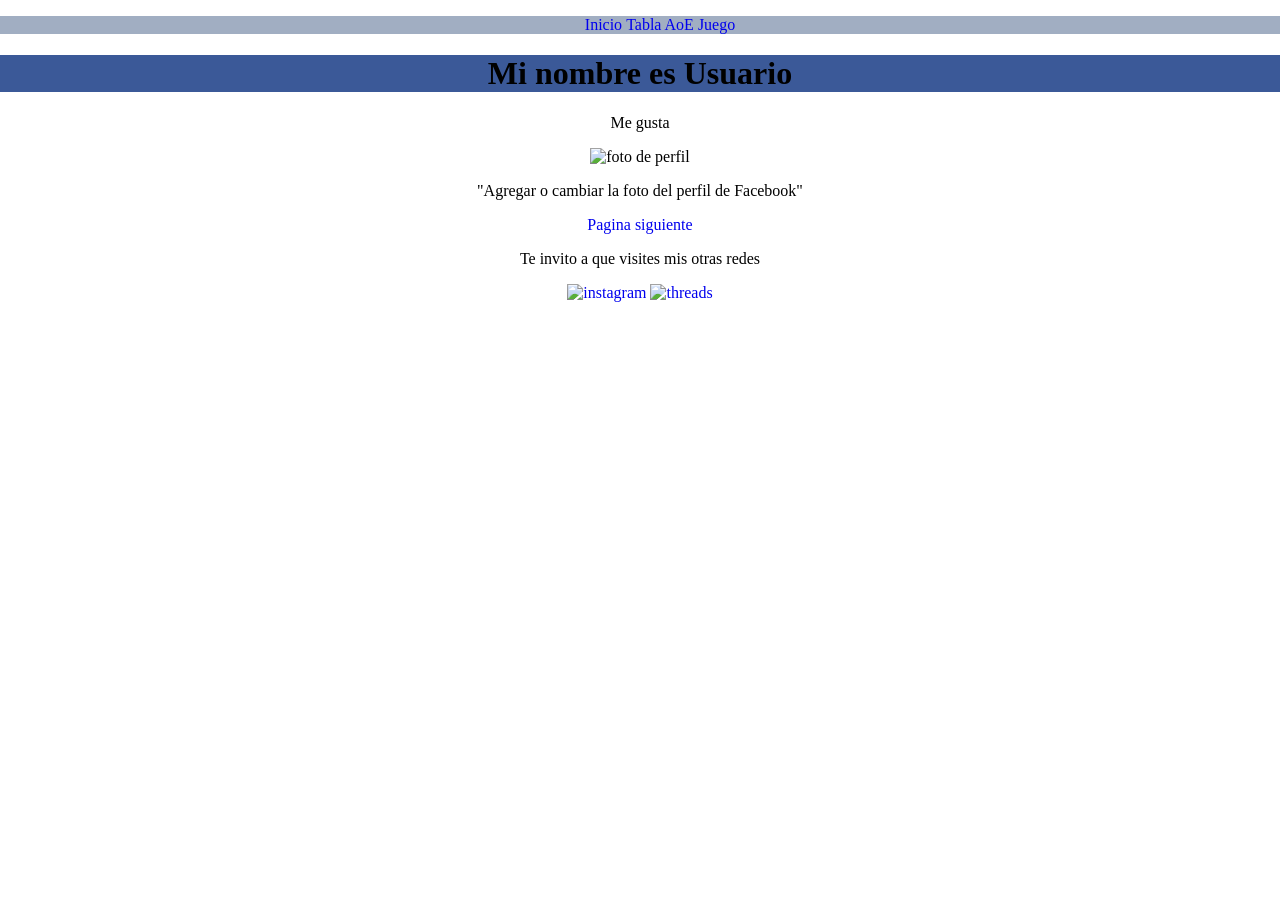
==== index.html @ c0deda92 "Add files via upload" ====
<!DOCTYPE html>
<html lang="es">
<head>
    <meta charset="UTF-8">
    <meta name="viewport" content="width=device-width, initial-scale=1.0">
    <title>Identikit</title>
    <link rel="shortcut icon" href="icon/facebook.ico" type="image/x-icon">

    <style>
        body {
            text-align: center;
            margin: 0;
        }
        nav {
            background-color: #a1aec2;
        }
        li {
            display: inline;
        }
        h1 {
            text-align: center;
            background-color: #3b5998;
        }
        #fotoPerfil {
            width: 500px;
        }
        a {
            text-decoration: none;
        }
        .redesIconos {
            width: 50px;
        }
    </style>
</head>
<body>
        <nav>
            <ul>
                <li><a href="index.html">Inicio</a></li>
                <li><a href="tabla.html">Tabla AoE</a></li>
                <li><a href="millonario.html">Juego</a></li>
            </ul>
        </nav>
        <h1>Mi nombre es Usuario </h1>

        <p >Me gusta </p>

        <img id="fotoPerfil" src="img/foto.png" alt="foto de perfil">

        <blockquote>"Agregar o cambiar la foto del perfil de Facebook"</blockquote>

        <a href="index2.html">Pagina siguiente</a>

        
        <p>Te invito a que visites mis otras redes</p>
        <a href="https://www.instagram.com/" style="text-decoration: none;" target="_blank">
            <img class="redesIconos" src="img/instagram.png" alt="instagram">
        </a>
        <a href="https://www.threads.net/" style="text-decoration: none;" target="_blank">
            <img class="redesIconos" src="img/threads.png" alt="threads">
        </a>
</body>
</html>
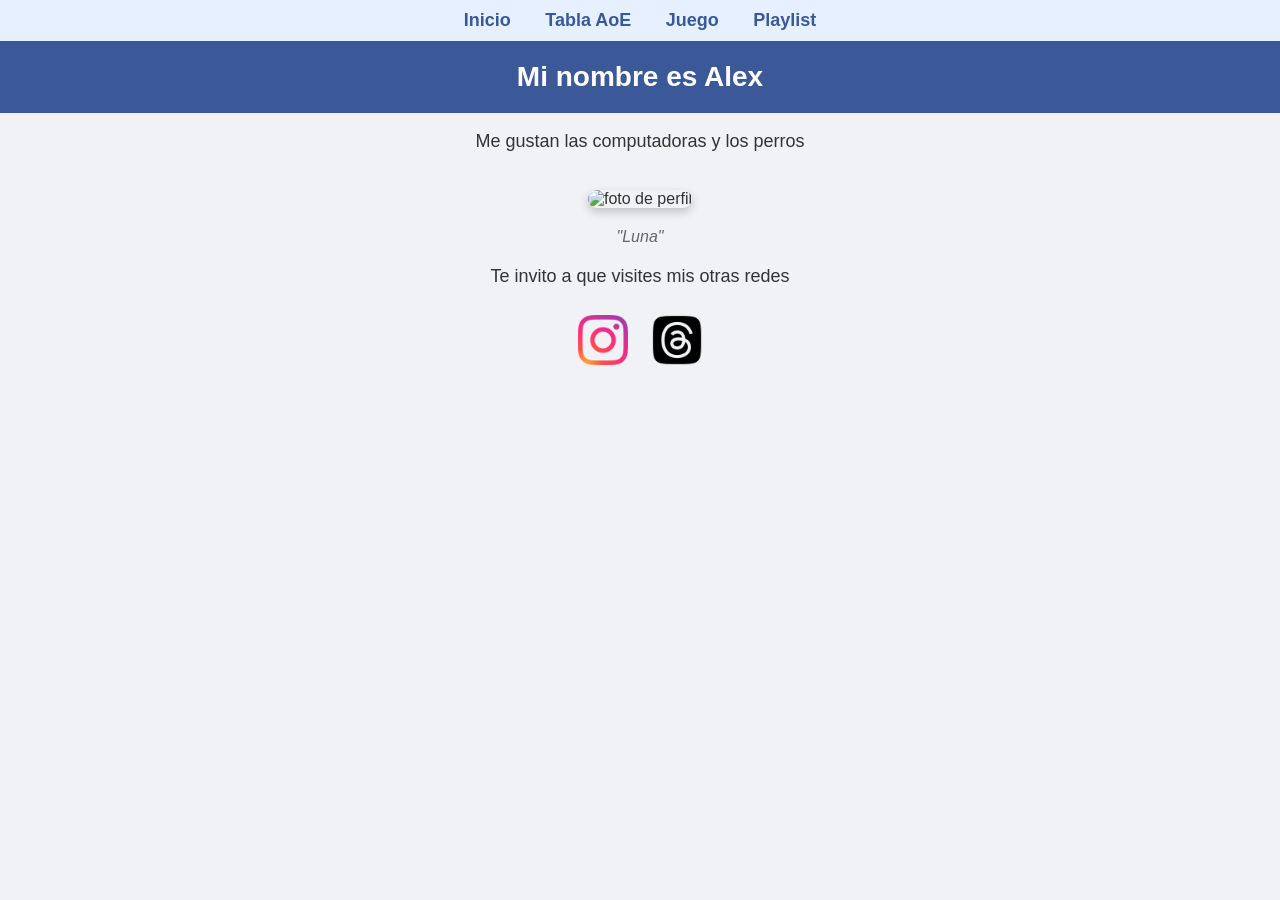
==== commit 5fee233b: "actualizando index y subiendo el resto de archivos" ====
--- a/index.html
+++ b/index.html
@@ -1,62 +1,31 @@
 <!DOCTYPE html>
 <html lang="es">
-<head>
-    <meta charset="UTF-8">
-    <meta name="viewport" content="width=device-width, initial-scale=1.0">
+  <head>
+    <meta charset="UTF-8" />
+    <meta name="viewport" content="width=device-width, initial-scale=1.0" />
     <title>Identikit</title>
-    <link rel="shortcut icon" href="icon/facebook.ico" type="image/x-icon">
-
-    <style>
-        body {
-            text-align: center;
-            margin: 0;
-        }
-        nav {
-            background-color: #a1aec2;
-        }
-        li {
-            display: inline;
-        }
-        h1 {
-            text-align: center;
-            background-color: #3b5998;
-        }
-        #fotoPerfil {
-            width: 500px;
-        }
-        a {
-            text-decoration: none;
-        }
-        .redesIconos {
-            width: 50px;
-        }
-    </style>
-</head>
-<body>
-        <nav>
-            <ul>
-                <li><a href="index.html">Inicio</a></li>
-                <li><a href="tabla.html">Tabla AoE</a></li>
-                <li><a href="millonario.html">Juego</a></li>
-            </ul>
-        </nav>
-        <h1>Mi nombre es Usuario </h1>
-
-        <p >Me gusta </p>
-
-        <img id="fotoPerfil" src="img/foto.png" alt="foto de perfil">
-
-        <blockquote>"Agregar o cambiar la foto del perfil de Facebook"</blockquote>
-
-        <a href="index2.html">Pagina siguiente</a>
-
-        
-        <p>Te invito a que visites mis otras redes</p>
-        <a href="https://www.instagram.com/" style="text-decoration: none;" target="_blank">
-            <img class="redesIconos" src="img/instagram.png" alt="instagram">
-        </a>
-        <a href="https://www.threads.net/" style="text-decoration: none;" target="_blank">
-            <img class="redesIconos" src="img/threads.png" alt="threads">
-        </a>
-</body>
-</html>+    <link rel="shortcut icon" href="icon/facebook.ico" type="image/x-icon" />
+    <link rel="stylesheet" href="styles.css" />
+  </head>
+  <body class="index">
+    <nav>
+      <ul>
+        <li><a href="index.html">Inicio</a></li>
+        <li><a href="tabla.html">Tabla AoE</a></li>
+        <li><a href="millonario.html">Juego</a></li>
+        <li><a href="playlist.html">Playlist</a></li>
+      </ul>
+    </nav>
+    <h1>Mi nombre es Alex</h1>
+    <p>Me gustan las computadoras y los perros</p>
+    <img id="fotoPerfil" src="img/luna1.jpg" alt="foto de perfil" />
+    <blockquote>"Luna"</blockquote>
+    <p>Te invito a que visites mis otras redes</p>
+    <a href="https://www.instagram.com/" target="_blank">
+      <img class="redesIconos" src="img/instagram.png" alt="instagram" />
+    </a>
+    <a href="https://www.threads.net/" target="_blank">
+      <img class="redesIconos" src="img/threads.png" alt="threads" />
+    </a>
+  </body>
+</html>
--- a/styles.css
+++ b/styles.css
@@ -0,0 +1,338 @@
+/* Estilos generales */
+body {
+    margin: 0;
+    font-family: Arial, sans-serif;
+    text-align: center;
+}
+
+a {
+    color: #1877f2;
+    text-decoration: none;
+}
+
+a:hover {
+    color: #0056d2;
+}
+
+/* Nav */
+nav {
+    background-color: #e6f0ff;
+    padding: 10px;
+    box-shadow: 0 2px 5px rgba(0, 0, 0, 0.1);
+    text-align: center;
+}
+
+nav ul {
+    padding: 0;
+    margin: 0;
+    list-style: none;
+}
+
+nav li {
+    display: inline;
+    margin: 0 15px;
+}
+
+nav a {
+    color: #3b5998;
+    font-weight: bold;
+    font-size: 18px;
+}
+
+nav a:hover {
+    text-decoration: underline;
+}
+
+
+/* Index */
+body.index {
+    background-color: #f0f2f5;
+    color: #333;
+    font-size: 16px;
+}
+
+.index h1 {
+    margin: 0;
+    padding: 20px;
+    background-color: #3b5998;
+    color: white;
+    font-size: 28px;
+}
+
+.index #fotoPerfil {
+    width: 300px;
+    margin-top: 20px;
+    border-radius: 10px;
+    box-shadow: 0 4px 10px rgba(0, 0, 0, 0.2);
+}
+
+.index p {
+    font-size: 18px;
+}
+
+.index blockquote {
+    font-style: italic;
+    color: #666;
+    margin: 20px auto;
+    font-size: 16px;
+}
+
+.redesIconos {
+    width: 50px;
+    margin: 10px;
+    transition: transform 0.2s;
+}
+
+.redesIconos:hover {
+    transform: scale(1.1);
+}
+
+/* Playlist */
+body.playlist {
+    background-color: #f0f2f5;
+}
+
+.playlist aside {
+    background-color: #e9ebee;
+    width: 25%;
+    height: 600px;
+    display: inline-block;
+    vertical-align: top;
+}
+
+.playlist aside ul {
+    padding: 0;
+}
+
+.playlist aside li {
+    list-style: none;
+    margin: 15px 0;
+    padding-left: 10px;
+    border-left: 4px solid #3b5998;
+}
+
+.playlist aside a {
+    color: #3b5998;
+    font-weight: bold;
+    font-size: 16px;
+    display: block;
+}
+
+.playlist aside a:hover {
+    text-decoration: underline;
+    background-color: #d8dde3;
+    transition: background-color 0.3s;
+}
+
+.playlist .contenido {
+    background-color: #fff;
+    width: 75%;
+    height: 600px;
+    display: inline-block;
+    vertical-align: top;
+    text-align: center;
+    position: relative;
+}
+
+.playlist .caja-video {
+    display: none;
+    position: absolute;
+    top: 50%;
+    left: 50%;
+    transform: translate(-50%, -50%);
+}
+
+.playlist .caja-video iframe {
+    width: 80vw;
+    height: 45vw;
+    max-width: 640px;
+    max-height: 360px;
+    border: 2px solid #3b5998;
+    border-radius: 8px;
+}
+
+.playlist #cancion1:target,
+.playlist #cancion2:target,
+.playlist #cancion3:target,
+.playlist #cancion4:target,
+.playlist #cancion5:target,
+.playlist #cancion6:target,
+.playlist #cancion7:target {
+    display: block;
+}
+
+.playlist .contenido:not(:target) #cancion1 {
+    display: block;
+}
+
+.playlist footer {
+    background-color: #3b5998;
+    color: white;
+    text-align: center;
+    padding: 10px;
+}
+
+/* Tabla */
+body.tabla {
+    background-image: url(img/background.jpg);
+    background-size: cover;
+    font-family: "Cinzel", serif;
+}
+
+body.tabla::before {
+    content: "";
+    position: fixed;
+    top: 0;
+    left: 0;
+    width: 100%;
+    height: 100%;
+    background-color: rgba(0, 0, 0, 0.4);
+    z-index: -1;
+}
+
+.tabla ul {
+    margin: 0;
+    padding: 8px;
+}
+
+.tabla li {
+    display: inline;
+}
+
+.tabla table {
+    width: 90%;
+    margin: 30px auto;
+    border-collapse: collapse;
+    background-color: rgba(20, 20, 20, 0.7);
+    border: 2px solid #c19a6b;
+}
+
+.tabla th,
+.tabla td {
+    padding: 10px;
+    border: 1px solid #b8860b;
+}
+
+.tabla #titulo {
+    text-align: center;
+}
+
+.tabla #celdaTitulo {
+    border-bottom: 0;
+    font-size: 35px;
+    color: white;
+    padding-bottom: 0;
+}
+
+.tabla #celdaLogo {
+    border-top: 0;
+}
+
+.tabla #logo {
+    height: 70px;
+    display: block;
+    margin-left: auto;
+    margin-right: auto;
+}
+
+.tabla .celdaTexto {
+    text-align: center;
+    color: white;
+    font-weight: bold;
+    font-size: 15px;
+}
+
+.tabla .celdaImagen {
+    width: 250px;
+    height: 375px;
+}
+
+.tabla .imgIcono {
+    width: 50px;
+    display: block;
+    margin-left: auto;
+    margin-right: auto;
+}
+
+/* Millonario */
+body.millonario {
+    background-image: url(img/backgroundjuego.jpg);
+    background-size: cover;
+    background-color: #000;
+    color: #ffffff;
+}
+
+body.millonario::before {
+    content: "";
+    position: fixed;
+    top: 0;
+    left: 0;
+    width: 100%;
+    height: 100%;
+    background-color: rgba(0, 0, 40, 0.6);
+    z-index: -1;
+}
+
+.millonario a:hover {
+    text-decoration: underline;
+}
+
+.millonario .caja-preguntas {
+    background: rgba(25, 25, 112, 0.8);
+    border: 2px solid #daa520;
+    border-radius: 12px;
+    padding: 20px;
+    width: 60%;
+    margin: 40px auto;
+    box-shadow: 0 0 15px #00bfff;
+}
+
+.millonario .opciones {
+    margin-top: 20px;
+}
+
+.millonario .opcion {
+    background-color: rgba(0, 0, 50, 0.8);
+    border: 1px solid #00bfff;
+    color: white;
+    padding: 12px;
+    border-radius: 8px;
+    width: 60%;
+    margin: 10px auto;
+    text-decoration: none;
+    display: block;
+    transition: background-color 0.3s ease;
+}
+
+.millonario .opcion:hover {
+    background-color: #1e90ff;
+    box-shadow: 0 0 10px #1e90ff, 0 0 20px #1e90ff;
+}
+
+.millonario .mensaje {
+    margin-top: 15%;
+    font-size: 40px;
+}
+
+.millonario.ganador .caja-premio {
+    background-color: rgba(25, 25, 112, 0.8);
+    border: 2px solid gold;
+    padding: 20px;
+    margin: 30px auto;
+    width: 60%;
+    border-radius: 10px;
+    box-shadow: 0 0 15px gold;
+    font-size: 50px;
+}
+
+.millonario.gameover .caja-premio {
+    background-color: rgba(50, 0, 0, 0.7);
+    border: 2px solid crimson;
+    padding: 20px;
+    margin: 30px auto;
+    width: 60%;
+    border-radius: 10px;
+    box-shadow: 0 0 15px crimson;
+    font-size: 50px;
+    color: #ffcccc;
+}
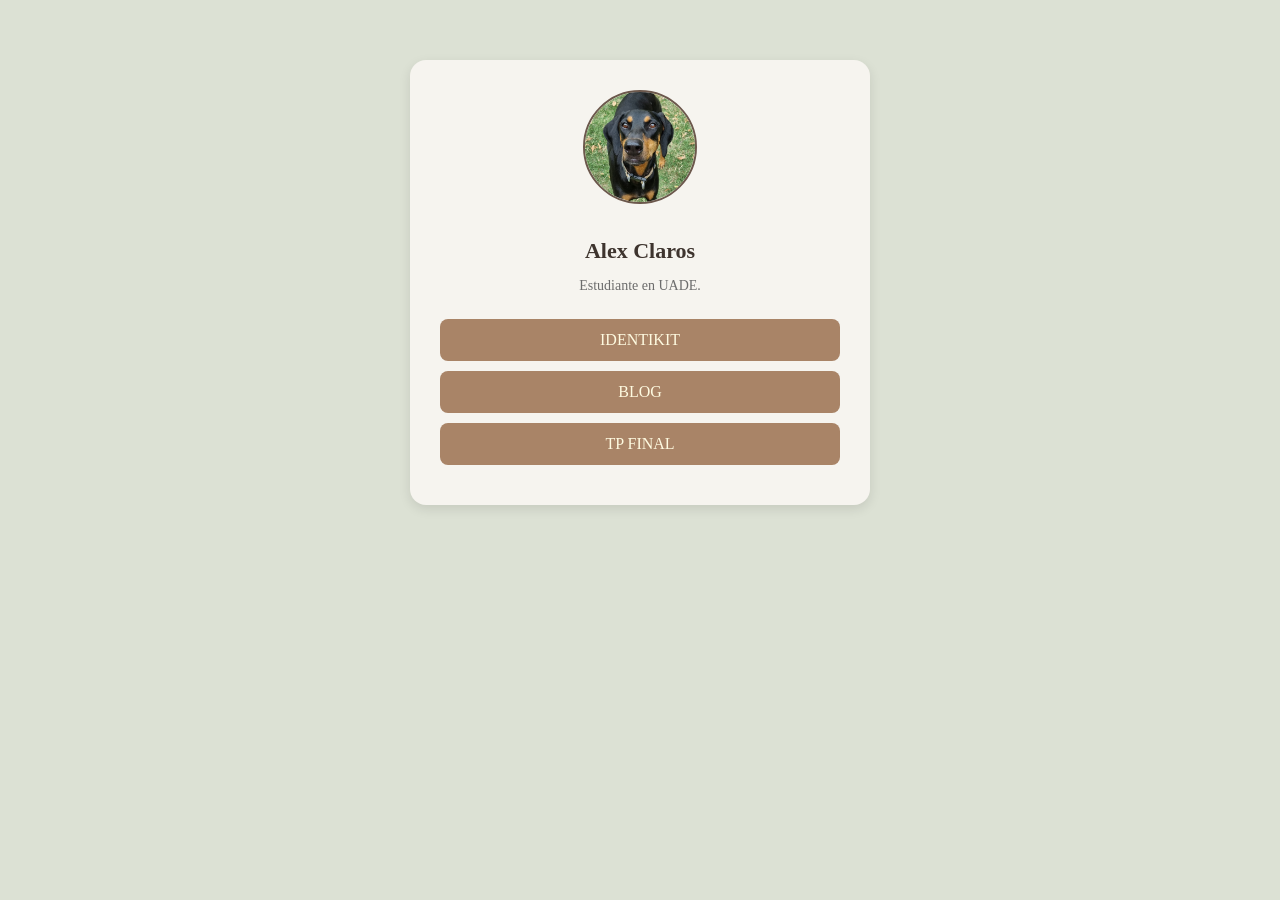
==== commit ec1d035b: "Add files via upload" ====
--- a/index.html
+++ b/index.html
@@ -1,31 +1,22 @@
 <!DOCTYPE html>
 <html lang="es">
-  <head>
-    <meta charset="UTF-8" />
-    <meta name="viewport" content="width=device-width, initial-scale=1.0" />
-    <title>Identikit</title>
-    <link rel="shortcut icon" href="icon/facebook.ico" type="image/x-icon" />
-    <link rel="stylesheet" href="styles.css" />
-  </head>
-  <body class="index">
-    <nav>
-      <ul>
-        <li><a href="index.html">Inicio</a></li>
-        <li><a href="tabla.html">Tabla AoE</a></li>
-        <li><a href="millonario.html">Juego</a></li>
-        <li><a href="playlist.html">Playlist</a></li>
-      </ul>
-    </nav>
-    <h1>Mi nombre es Alex</h1>
-    <p>Me gustan las computadoras y los perros</p>
-    <img id="fotoPerfil" src="img/luna1.jpg" alt="foto de perfil" />
-    <blockquote>"Luna"</blockquote>
-    <p>Te invito a que visites mis otras redes</p>
-    <a href="https://www.instagram.com/" target="_blank">
-      <img class="redesIconos" src="img/instagram.png" alt="instagram" />
-    </a>
-    <a href="https://www.threads.net/" target="_blank">
-      <img class="redesIconos" src="img/threads.png" alt="threads" />
-    </a>
-  </body>
+<head>
+  <meta charset="UTF-8" />
+  <meta name="viewport" content="width=device-width, initial-scale=1.0"/>
+  <title>Mi Linktree</title>
+  <link rel="stylesheet" href="style.css" />
+</head>
+<body>
+  <div class="container">
+    <img src="TP IDENTIKIT/img/luna1.JPG" alt="Foto de perfil" class="foto">
+    <h1>Alex Claros</h1>
+    <p>Estudiante en UADE.</p>
+
+    <div class="links">
+      <a href="https://miweb.com" target="_blank">IDENTIKIT</a>
+      <a href="https://instagram.com" target="_blank">BLOG</a>
+      <a href="https://youtube.com" target="_blank">TP FINAL</a>
+    </div>
+  </div>
+</body>
 </html>
--- a/style.css
+++ b/style.css
@@ -0,0 +1,62 @@
+body {
+  margin: 0;
+  padding: 0;
+  background-color: #dce1d4; /* verde césped desaturado */
+  font-family: 'Georgia', serif;
+  color: #3e342e;
+}
+
+.container {
+  width: 90%;
+  max-width: 400px;
+  margin: 60px auto;
+  text-align: center;
+  background-color: #f6f4ef;
+  padding: 30px;
+  border-radius: 16px;
+  box-shadow: 0 4px 12px rgba(0, 0, 0, 0.1);
+}
+
+.foto {
+  width: 110px;
+  height: 110px;
+  border-radius: 50%;
+  object-fit: cover;
+  margin-bottom: 20px;
+  border: 2px solid #6c584c; /* marrón apagado */
+}
+
+h1 {
+  margin: 10px 0 5px;
+  font-size: 22px;
+  color: #3e342e; /* marrón oscuro apagado */
+}
+
+p {
+  color: #6c6c6c; /* gris medio elegante */
+  margin-bottom: 25px;
+  font-size: 14px;
+}
+
+.links {
+  margin-top: 20px;
+}
+
+.links a {
+  display: block;
+  width: 100%;
+  background-color: #a98467; /* marrón suave */
+  color: #fefae0; /* beige claro */
+  text-decoration: none;
+  padding: 12px 0;
+  margin: 10px 0;
+  border-radius: 8px;
+  font-weight: normal;
+  transition: background-color 0.3s ease, transform 0.2s ease;
+}
+
+.links a:hover {
+  background-color: #8c6a50;
+  transform: scale(1.02);
+  color: #ffffff;
+}
